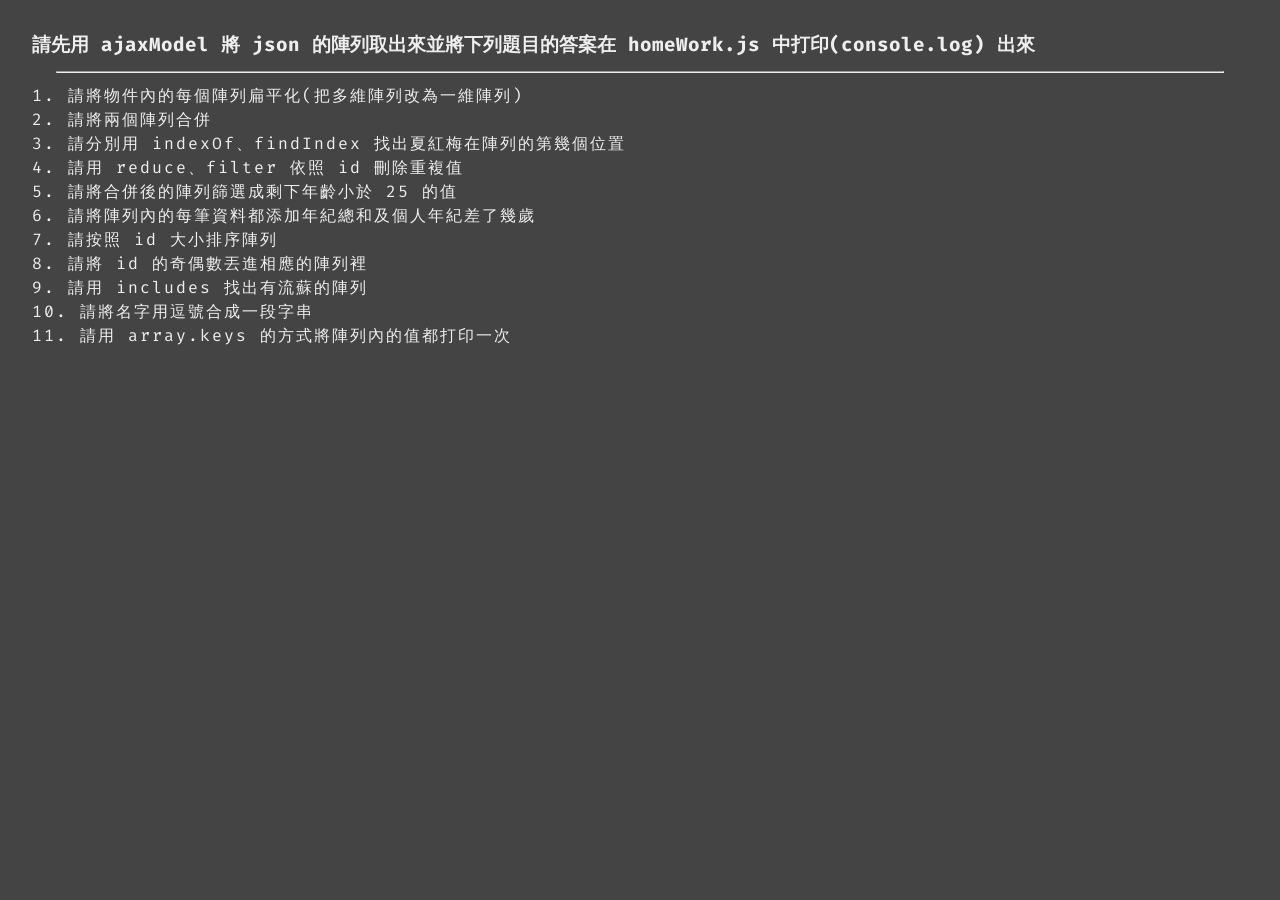
==== index.html @ 5488720a "update AjaxModel" ====
<!DOCTYPE html>
<html lang="en">

<head>
    <meta charset="UTF-8">
    <meta http-equiv="X-UA-Compatible" content="IE=edge">
    <meta name="viewport" content="width=device-width, initial-scale=1.0">
    <title>Document</title>
    <link rel="stylesheet" href="./css/fira.ttf.min.css">
    <link rel="stylesheet" href="./css/style.css">
</head>

<body>
    <div id="myApp">
        <h3>請先用 ajaxModel 將 json 的陣列取出來並將下列題目的答案在 homeWork.js 中打印(console.log) 出來</h3>
        <hr>
    </div>
</body>
<script src="./js/ajaxModel.js"></script>
<script src="./js/index.js"></script>
<script src="./js/homeWork.js"></script>

</html>
---- css/fira.ttf.min.css ----
@font-face {
  font-family: "FiraCode";
  src: url("../font/FiraCode-Light.ttf") format("truetype");
  font-weight: 300;
  font-style: normal;
}

@font-face {
  font-family: "FiraCode";
  src: url("../font/FiraCode-Regular.ttf") format("truetype");
  font-weight: 400;
  font-style: normal;
}

@font-face {
  font-family: "FiraCode";
  src: url("../font/FiraCode-Medium.ttf") format("truetype");
  font-weight: 500;
  font-style: normal;
}

@font-face {
  font-family: "FiraCode";
  src: url("../font/FiraCode-SemiBold.ttf") format("truetype");
  font-weight: 600;
  font-style: normal;
}

@font-face {
  font-family: "FiraCode";
  src: url("../font/FiraCode-Bold.ttf") format("truetype");
  font-weight: 700;
  font-style: normal;
}

@font-face {
  font-family: "FiraCodeVF";
  src: url("../font/FiraCode-VF.ttf") format("truetype");
  /* font-weight requires a range: https://developer.mozilla.org/en-US/docs/Web/CSS/CSS_Fonts/Variable_Fonts_Guide#Using_a_variable_font_font-face_changes */
  font-weight: 300 700;
  font-style: normal;
}
---- css/style.css ----
* {
  margin: 0;
  padding: 0;
  vertical-align: baseline;
  box-sizing: border-box;
  font-family: "FiraCodeVF";
}

body {
  padding: 2rem;
  background-color: #444;
}

hr {
  position: relative;
  left: 2%;
  width: 96%;
  margin: 13px 0;
}

h3,
p {
  color: #eee;
}

p {
  margin-bottom: 3px;
  letter-spacing: 2px;
}
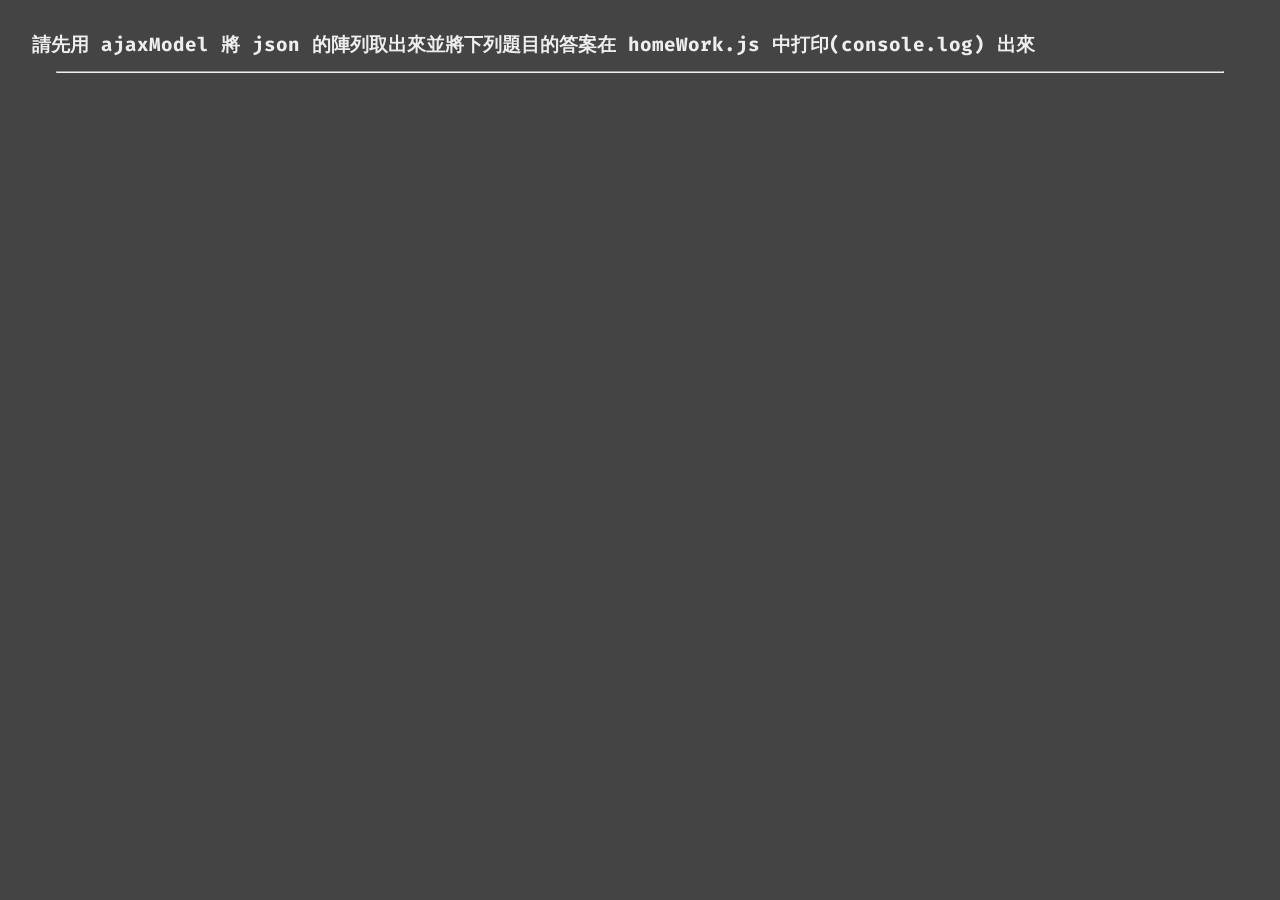
==== commit d11672b1: "update database" ====
--- a/index.html
+++ b/index.html
@@ -16,6 +16,18 @@
         <hr>
     </div>
 </body>
+<!-- <script>
+    fetch("./php/getDataBase.php?getWay=data1")
+    .then(res => res.json())
+    .then(res => console.log(res));
+    
+    fetch("./php/postDataBase.php", {
+        method: 'POST',
+        body: JSON.stringify({ message: "topic" })
+    })
+    .then(res => res.json())
+    .then(res => console.log(res));
+</script> -->
 <script src="./js/ajaxModel.js"></script>
 <script src="./js/index.js"></script>
 <script src="./js/homeWork.js"></script>
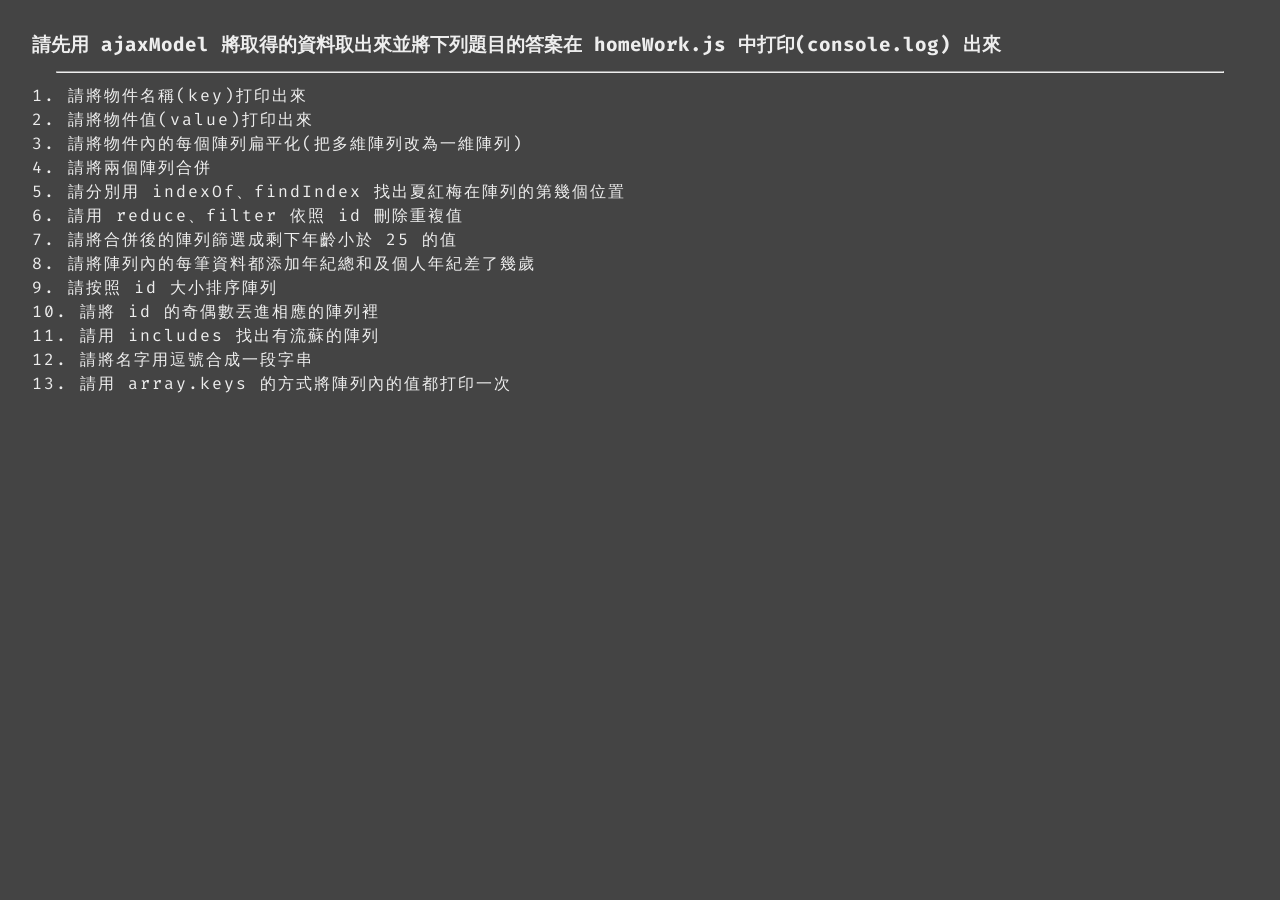
==== commit b4dd3ebd: "update answer" ====
--- a/index.html
+++ b/index.html
@@ -12,22 +12,10 @@
 
 <body>
     <div id="myApp">
-        <h3>請先用 ajaxModel 將 json 的陣列取出來並將下列題目的答案在 homeWork.js 中打印(console.log) 出來</h3>
+        <h3>請先用 ajaxModel 將取得的資料取出來並將下列題目的答案在 homeWork.js 中打印(console.log) 出來</h3>
         <hr>
     </div>
 </body>
-<!-- <script>
-    fetch("./php/getDataBase.php?getWay=data1")
-    .then(res => res.json())
-    .then(res => console.log(res));
-    
-    fetch("./php/postDataBase.php", {
-        method: 'POST',
-        body: JSON.stringify({ message: "topic" })
-    })
-    .then(res => res.json())
-    .then(res => console.log(res));
-</script> -->
 <script src="./js/ajaxModel.js"></script>
 <script src="./js/index.js"></script>
 <script src="./js/homeWork.js"></script>
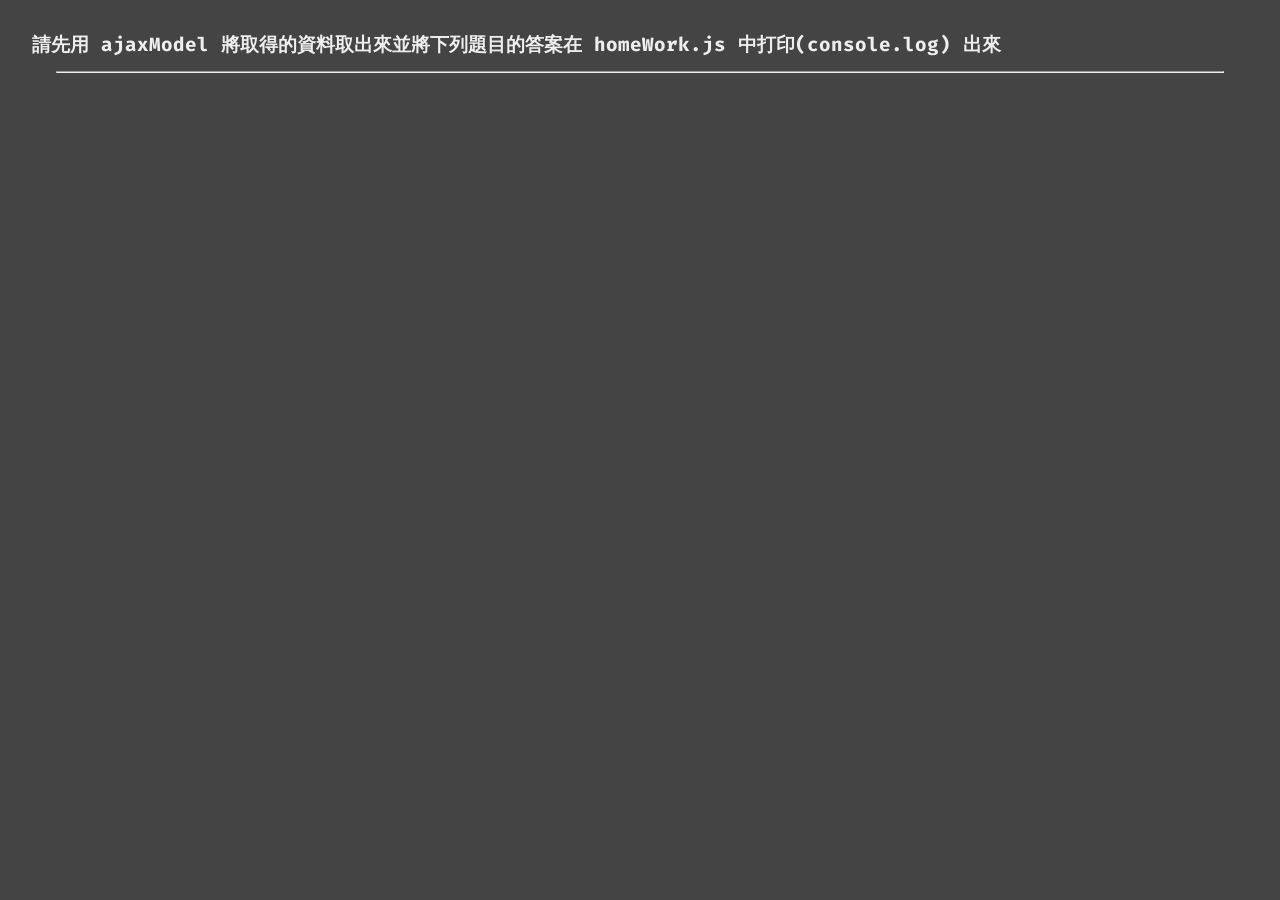
==== commit f304fbe1: "新增 void" ====
--- a/index.html
+++ b/index.html
@@ -16,6 +16,7 @@
         <hr>
     </div>
 </body>
+<script src="./js/void.js"></script>
 <script src="./js/ajaxModel.js"></script>
 <script src="./js/index.js"></script>
 <script src="./js/homeWork.js"></script>
